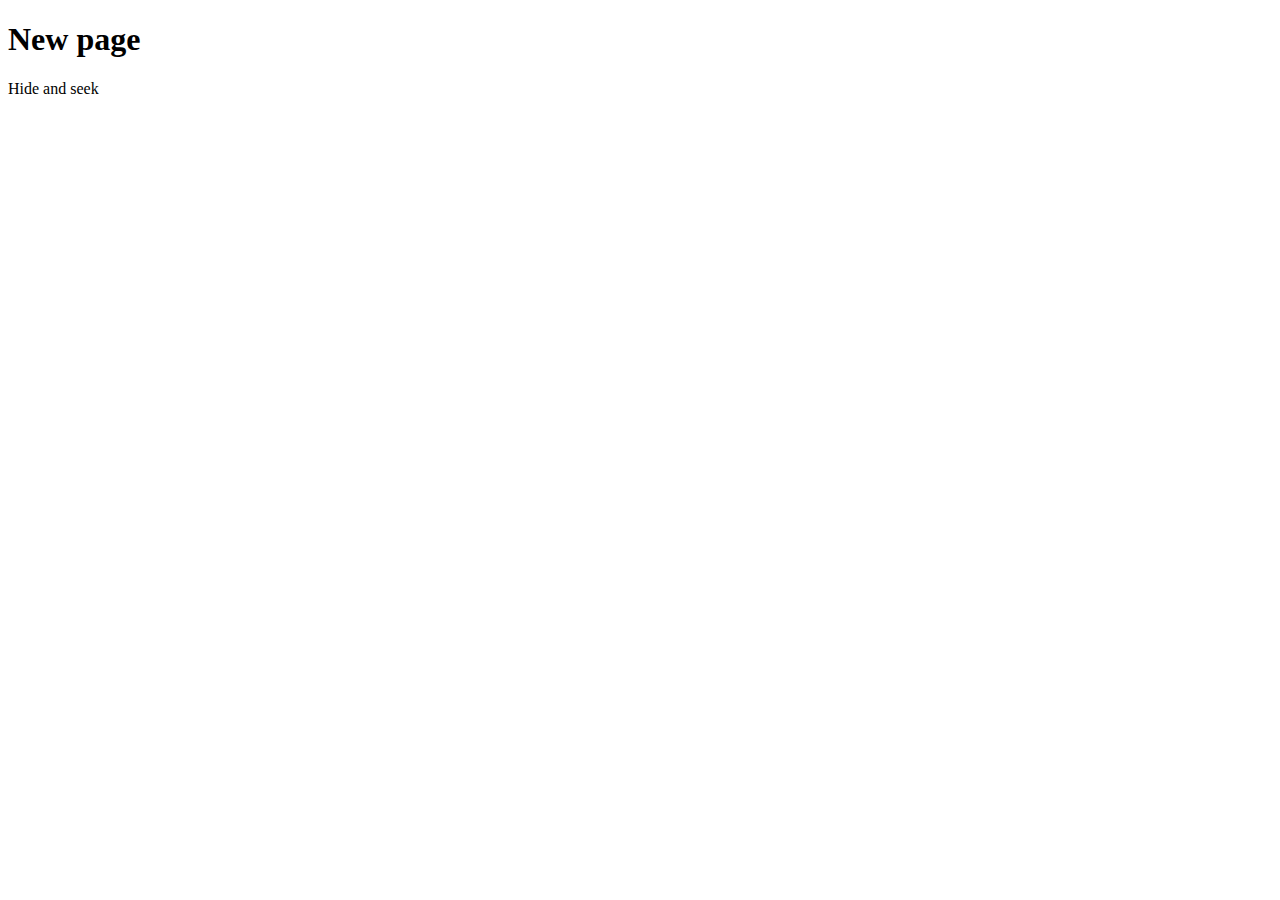
==== index.html @ 33eefc7a "third coment" ====
<!doctype html>
<html lang="en">
<head>
    <meta charset="UTF-8">
    <meta name="viewport"
          content="width=device-width, user-scalable=no, initial-scale=1.0, maximum-scale=1.0, minimum-scale=1.0">
    <meta http-equiv="X-UA-Compatible" content="ie=edge">
    <title>Document</title>
</head>
<body>
      <h1>New page</h1>
       <p>Hide and seek</p>
</body>
</html>
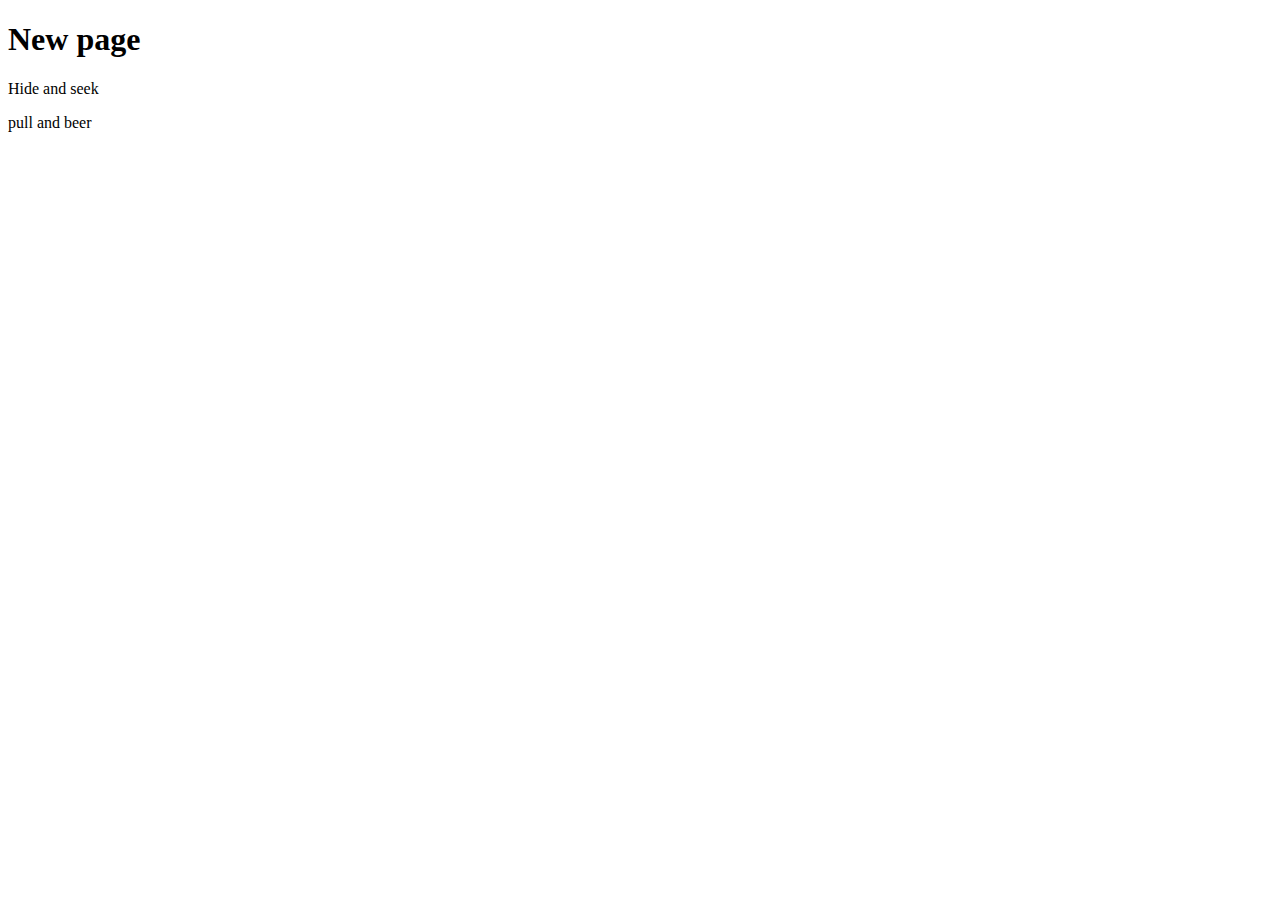
==== commit ba88f484: "first commit" ====
--- a/index.html
+++ b/index.html
@@ -10,5 +10,6 @@
 <body>
       <h1>New page</h1>
        <p>Hide and seek</p>
+       <p>pull and beer</p>
 </body>
 </html>